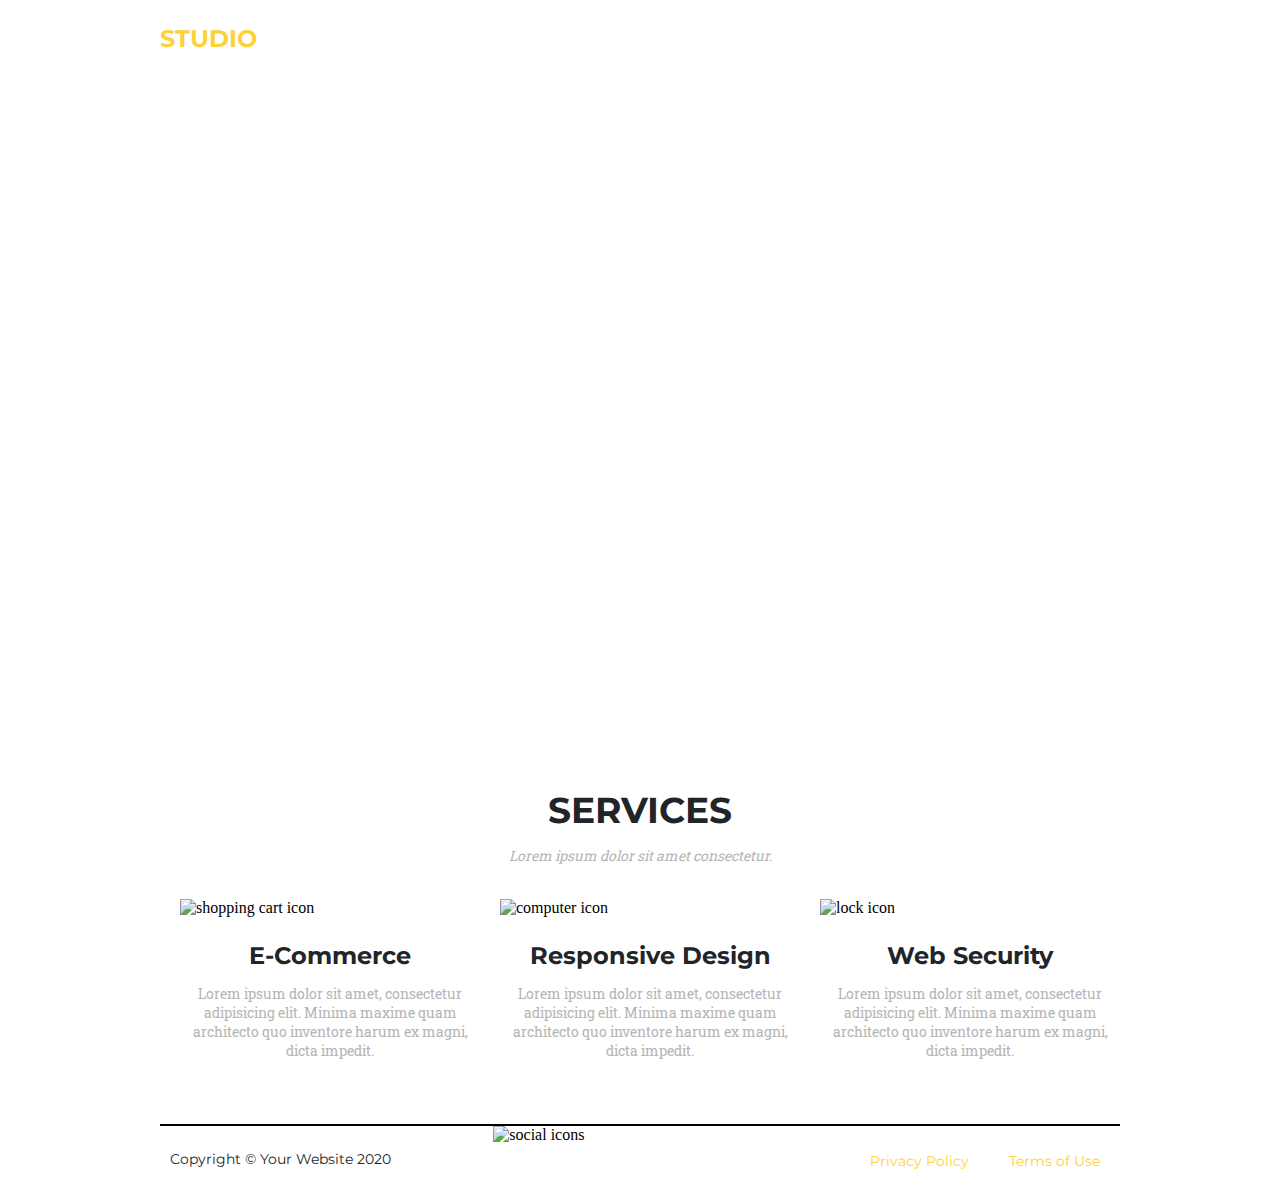
==== index.html @ a6a15fe9 "created index and team pages" ====
<!doctype html>
<html lang="en">
<head>
<meta charset="UTF-8">
<title>Studio</title>

	
	<link rel="preconnect" href="https://fonts.googleapis.com">
	<link rel="preconnect" href="https://fonts.gstatic.com" crossorigin>
	<link href="https://fonts.googleapis.com/css2?family=Montserrat:wght@300;700&family=Roboto+Slab:wght@400;700&display=swap" rel="stylesheet">
	
	<link rel="stylesheet" href="css/style.css">	
</head>

<body>
	<header class="masthead">
		<nav>
			<h1>Studio</h1>
			
			<ul>
				<li><a href="index.html">Services</a></li>
				<li><a href="#">Portfolio</a></li>
				<li><a href="#">About</a></li>
				<li><a href="team.html">Team</a></li>
				<li><a href="#">Contact</a></li>
			</ul>
		</nav>
		
		<div>
			<p><em>Welcome To Our Studio!</em></p>
		IT'S NICE TO MEET YOU
		
		</div>

		
	</header>	
		
	<section>
		<h2>Services</h2>
		<p class="h2-sub"><em>Lorem ipsum dolor sit amet consectetur.</em></p>
		
        <div class="three-column">
		  <img src="https://fit-front-end-course.s3.amazonaws.com/shop-icon.png" alt="shopping cart icon" class="icons">	
          <h3>E-Commerce</h3>
          <p>Lorem ipsum dolor sit amet, consectetur adipisicing elit. Minima maxime quam architecto quo inventore harum ex magni, dicta impedit.</p>
		</div>
		
		<div class="three-column">
			<img src="https://fit-front-end-course.s3.amazonaws.com/responsive-icon.png" alt="computer icon" class="icons">
			<h3>Responsive Design</h3>
			<p>Lorem ipsum dolor sit amet, consectetur adipisicing elit. Minima maxime quam architecto quo inventore harum ex magni, dicta impedit.</p>
		</div>
	
		<div class="three-column">
			<img src="https://fit-front-end-course.s3.amazonaws.com/security-icon.png" alt="lock icon" class="icons">
			<h3>Web Security</h3>
			<p>Lorem ipsum dolor sit amet, consectetur adipisicing elit. Minima maxime quam architecto quo inventore harum ex magni, dicta impedit.</p>
		</div>
	</section>
	
	<footer>
		<div id="copyright">
		<p>Copyright © Your Website 2020</p>
		</div>
		<div id="footer-social">
		<img src="https://fit-front-end-course.s3.amazonaws.com/social-icons.png" alt="social icons" class="icons">
		</div>
		<div id="footer-nav">
			<ul>
				<li><a href="#">Privacy Policy</a></li>
				<li><a href="#">Terms of Use</a></li>
			</ul>
		</div>
		
	</footer>
	
	
	
	
</body>
</html>
---- css/style.css ----
@charset "UTF-8";
/* CSS Document */

body {
	/*margin:0 auto;
	max-width: 960px;*/
}

.masthead {
 	min-height: 700px;
	background-image:url(https://fit-front-end-course.s3.amazonaws.com/header-bg.jpg);
	background-size:cover;
    background-position:center;
    background-attachment:fixed;
}

header nav {
	display:flex;
	margin:0 auto;
	max-width: 960px;
}

header nav a {
	font-family: 'montserrat';
	font-weight: 300px;
	font-size: 16px;
	text-transform: uppercase;
	text-decoration: none;
	color: #FFFFFF;
}

header nav ul {
  display:flex;
  justify-content:flex-end;
  list-style-type:none;
	margin-left:auto;
  /*width: 100%;*/
}

li {
	padding:10px 20px;
}

.masthead div {
	padding-top: 200px;
	font-family: 'montserrat';
	font-weight: 700;
	font-size: 60px;
	text-align: center;
	color: #FFFFFF;
}

.masthead div p {
	font-size: 30px;
	margin-bottom: 0;
	color: #FFFFFF;
}

p {
	font-family: 'roboto slab';
	font-weight: 400;
	font-size: 14px;
	text-align: center;
	color:#B5B5B5;
}

footer {
	display:flex;
	margin:0 auto;
	justify-content:space-between;
	max-width: 960px;
	height:60px;
	border-top: 2px solid black;
	padding-bottom: 10px;
}

#copyright {
	width:320px;
	padding: 10px;
}

#copyright p {
	font-family: 'montserrat';
	font-size:14px;
	text-align: left;
	color: #212529;
}

#footer-social {
	width: 320px;
}

#footer-nav {
	width:320px;
}

#footer-nav a {
	font-family: 'montserrat';
	font-size:14px;
	text-decoration: none;
	color: #fed136;
}

#footer-nav ul {
  display:flex;
	justify-content:flex-end;
  list-style-type:none;
}

h1{
	font-family: 'montserrat';
	font-size: 24px;
	font-weight: 700;
	text-transform:uppercase;
	color: #FED136;
}

h2{
	display: block;
	width: 100%;
	font-family: 'Montserrat';
	font-weight: 700;
	text-transform: uppercase;
	font-size: 36px;
	text-align: center;
	color:#212529;
	margin-bottom:0;
}

h3{
	font-family: 'Montserrat';
	font-weight: 700;
	font-size: 24px;
	text-align:center;
	color:#212529;
	margin-bottom: 5px;
}

section{
	display: flex;
	flex-wrap:wrap;
	max-width:960px;
	margin:50px auto;
}

.h2-sub {
	display: block;
	width: 100%;
}

.three-column {
	width: 300px;
	padding-left: 20px;
	margin-top: 20px;
}

.icons {
	display: block;
	margin:0 auto;
}
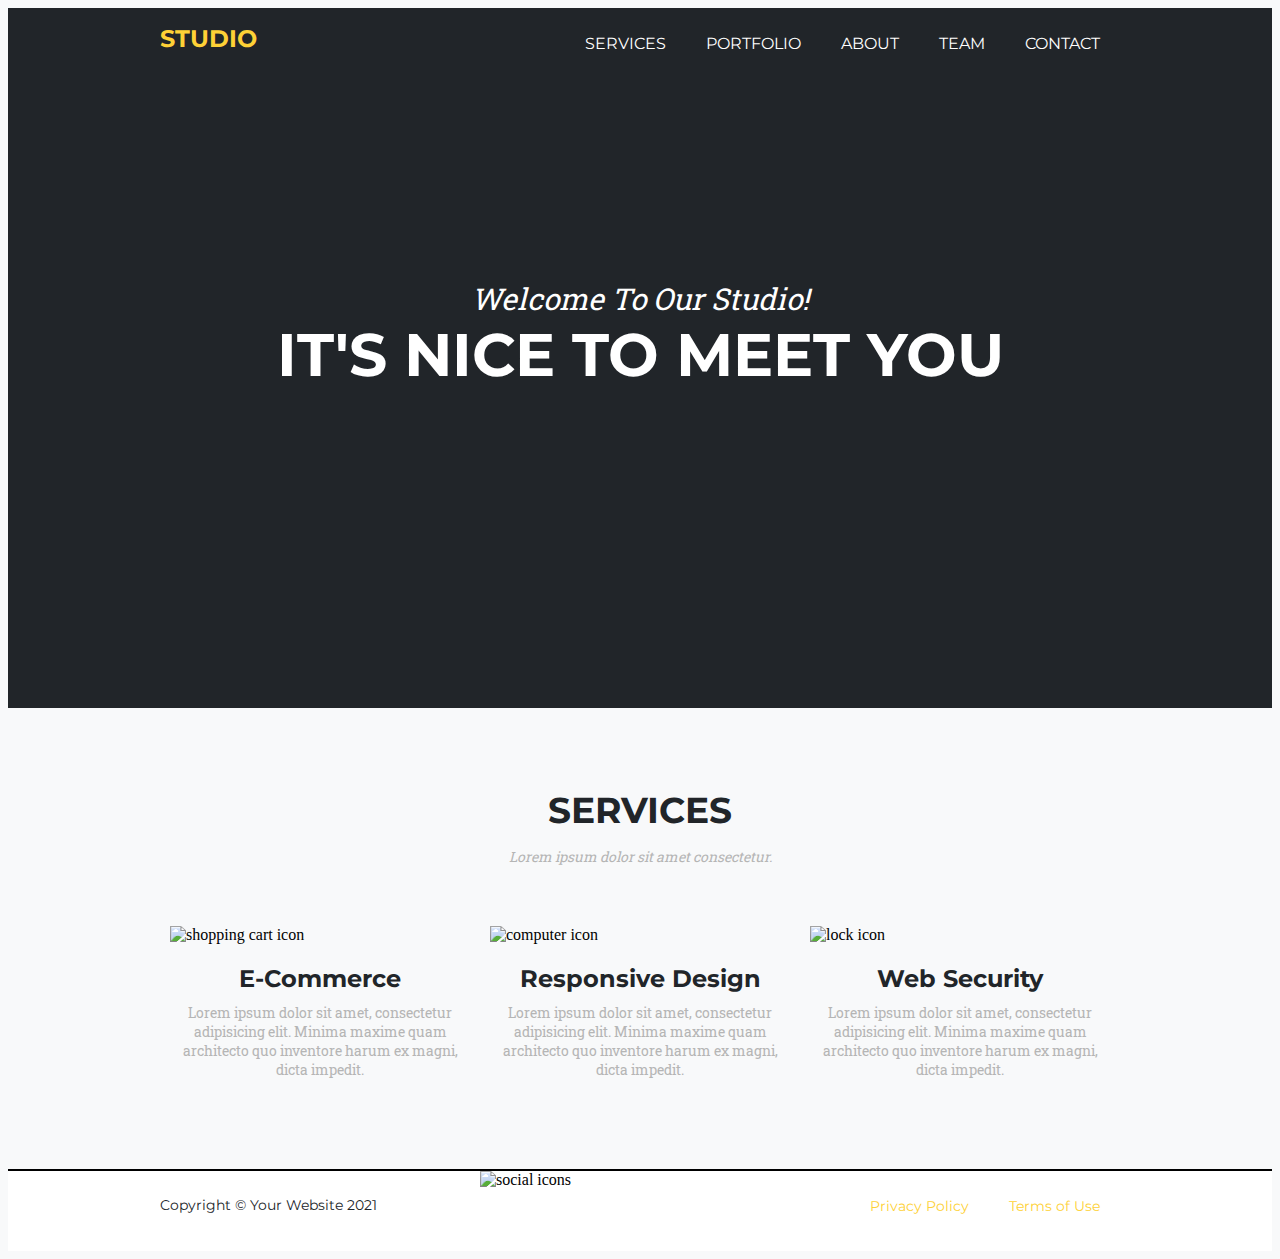
==== commit 7d54acbd: "updates to existing files, added portfolio page" ====
--- a/index.html
+++ b/index.html
@@ -60,7 +60,7 @@
 	
 	<footer>
 		<div id="copyright">
-		<p>Copyright © Your Website 2020</p>
+		<p>Copyright © Your Website 2021</p>
 		</div>
 		<div id="footer-social">
 		<img src="https://fit-front-end-course.s3.amazonaws.com/social-icons.png" alt="social icons" class="icons">
--- a/css/style.css
+++ b/css/style.css
@@ -4,6 +4,12 @@
 body {
 	/*margin:0 auto;
 	max-width: 960px;*/
+	background-color: #f8f9fa;
+}
+
+header {
+	height: 70px;
+	background-color: #212529;
 }
 
 .masthead {
@@ -62,21 +68,24 @@
 	font-size: 14px;
 	text-align: center;
 	color:#B5B5B5;
+	margin: 0;
 }
 
 footer {
 	display:flex;
 	margin:0 auto;
 	justify-content:space-between;
-	max-width: 960px;
-	height:60px;
+	/*max-width: 960px;*/
+	/*height:60px;*/
 	border-top: 2px solid black;
 	padding-bottom: 10px;
+	background-color: #FFFFFF;
 }
 
 #copyright {
 	width:320px;
-	padding: 10px;
+	padding-top:25px;
+	margin-left:auto;
 }
 
 #copyright p {
@@ -92,6 +101,7 @@
 
 #footer-nav {
 	width:320px;
+	margin-right:auto;
 }
 
 #footer-nav a {
@@ -124,16 +134,17 @@
 	font-size: 36px;
 	text-align: center;
 	color:#212529;
-	margin-bottom:0;
-}
-
-h3{
+	margin-bottom:15px;
+}
+
+h3 {
 	font-family: 'Montserrat';
 	font-weight: 700;
 	font-size: 24px;
 	text-align:center;
 	color:#212529;
-	margin-bottom: 5px;
+	margin-bottom: 10px;
+	margin-top: 10px;
 }
 
 section{
@@ -146,15 +157,45 @@
 .h2-sub {
 	display: block;
 	width: 100%;
+	margin-bottom:50px;
 }
 
 .three-column {
 	width: 300px;
-	padding-left: 20px;
-	margin-top: 20px;
+	padding: 10px;
+	/*margin-top: 50px;*/
+	margin-bottom: 30px;
 }
 
 .icons {
 	display: block;
-	margin:0 auto;
-}
+	margin:0 auto 20px;
+}
+
+.team-photos {
+	border-radius: 50%;
+	max-width:200px;
+	display: block;
+	margin:0 auto 20px;
+	border: 8px solid #CCCCCC;
+}
+
+#team-para {
+	max-width:600px;
+	margin:0 auto 50px;
+}
+
+.portfolio {
+	background-color: #FFFFFF;
+	margin: 10px 10px 10px 10px;
+	padding-bottom:25px;
+}
+
+.portfolio h3 {
+	margin:15px 0 5px;
+}
+
+.portfolio-images {
+	max-width: 300px;
+}
+
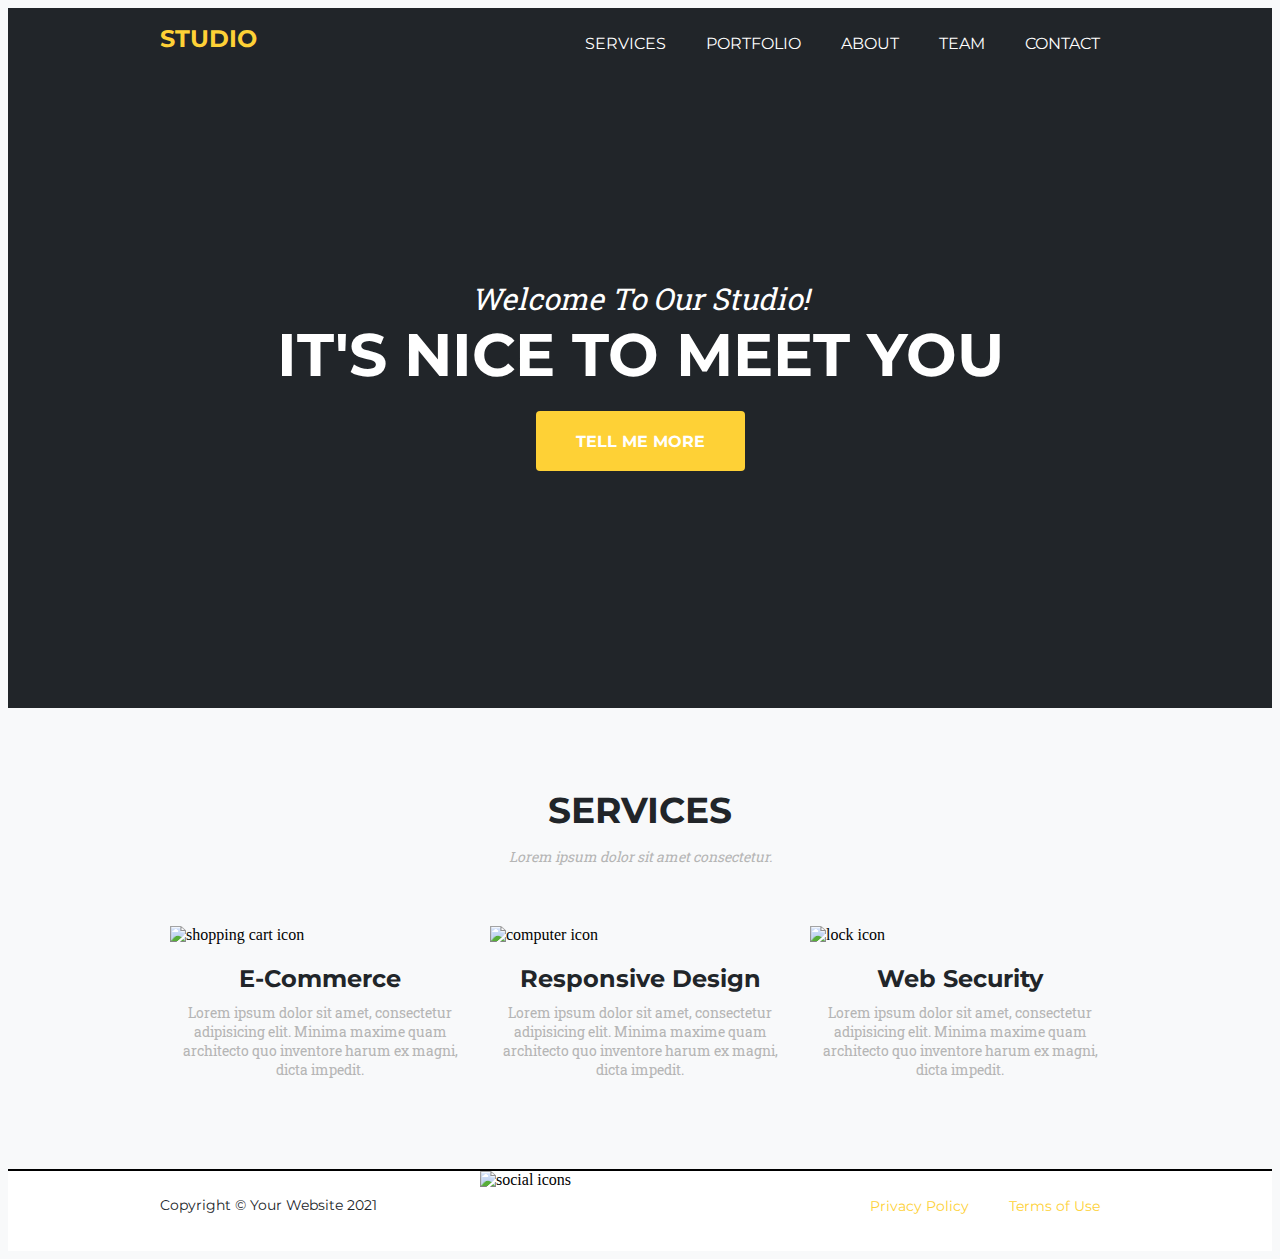
==== commit 6d05993f: "finalize index and team pages, updates to portfolio page, added contact page" ====
--- a/index.html
+++ b/index.html
@@ -29,6 +29,7 @@
 		<div>
 			<p><em>Welcome To Our Studio!</em></p>
 		IT'S NICE TO MEET YOU
+			<button type="button">TELL ME MORE</button>
 		
 		</div>
 
--- a/css/style.css
+++ b/css/style.css
@@ -172,6 +172,20 @@
 	margin:0 auto 20px;
 }
 
+button {
+	display:block;
+	margin:20px auto;
+	border-radius:.25rem;
+	font-family: 'montserrat';
+	font-weight: 700;
+	font-size: 16px;
+	height: 60px;
+	padding: 10px 40px 10px 40px;
+	color: #FFFFFF;
+	background-color: #fed136;
+	border:none;
+}
+
 .team-photos {
 	border-radius: 50%;
 	max-width:200px;
@@ -187,15 +201,36 @@
 
 .portfolio {
 	background-color: #FFFFFF;
-	margin: 10px 10px 10px 10px;
-	padding-bottom:25px;
-}
-
-.portfolio h3 {
-	margin:15px 0 5px;
+	padding:10px 0 25px 0;
+	margin-top:0;
 }
 
 .portfolio-images {
 	max-width: 300px;
 }
 
+.image-container {
+	height:225px;
+}
+
+
+
+#modal {
+  position:fixed;
+  width:40%;
+  padding:20px;
+  top:400px;
+  left:0;
+  right:0;
+  margin:0 auto;
+  border-radius:20px;
+  background-color:white;
+  box-shadow:3px 3px 12px gray;
+  text-align:center;
+}
+.modal {
+  display:none;
+}
+.modal_on {
+  display:block;
+}
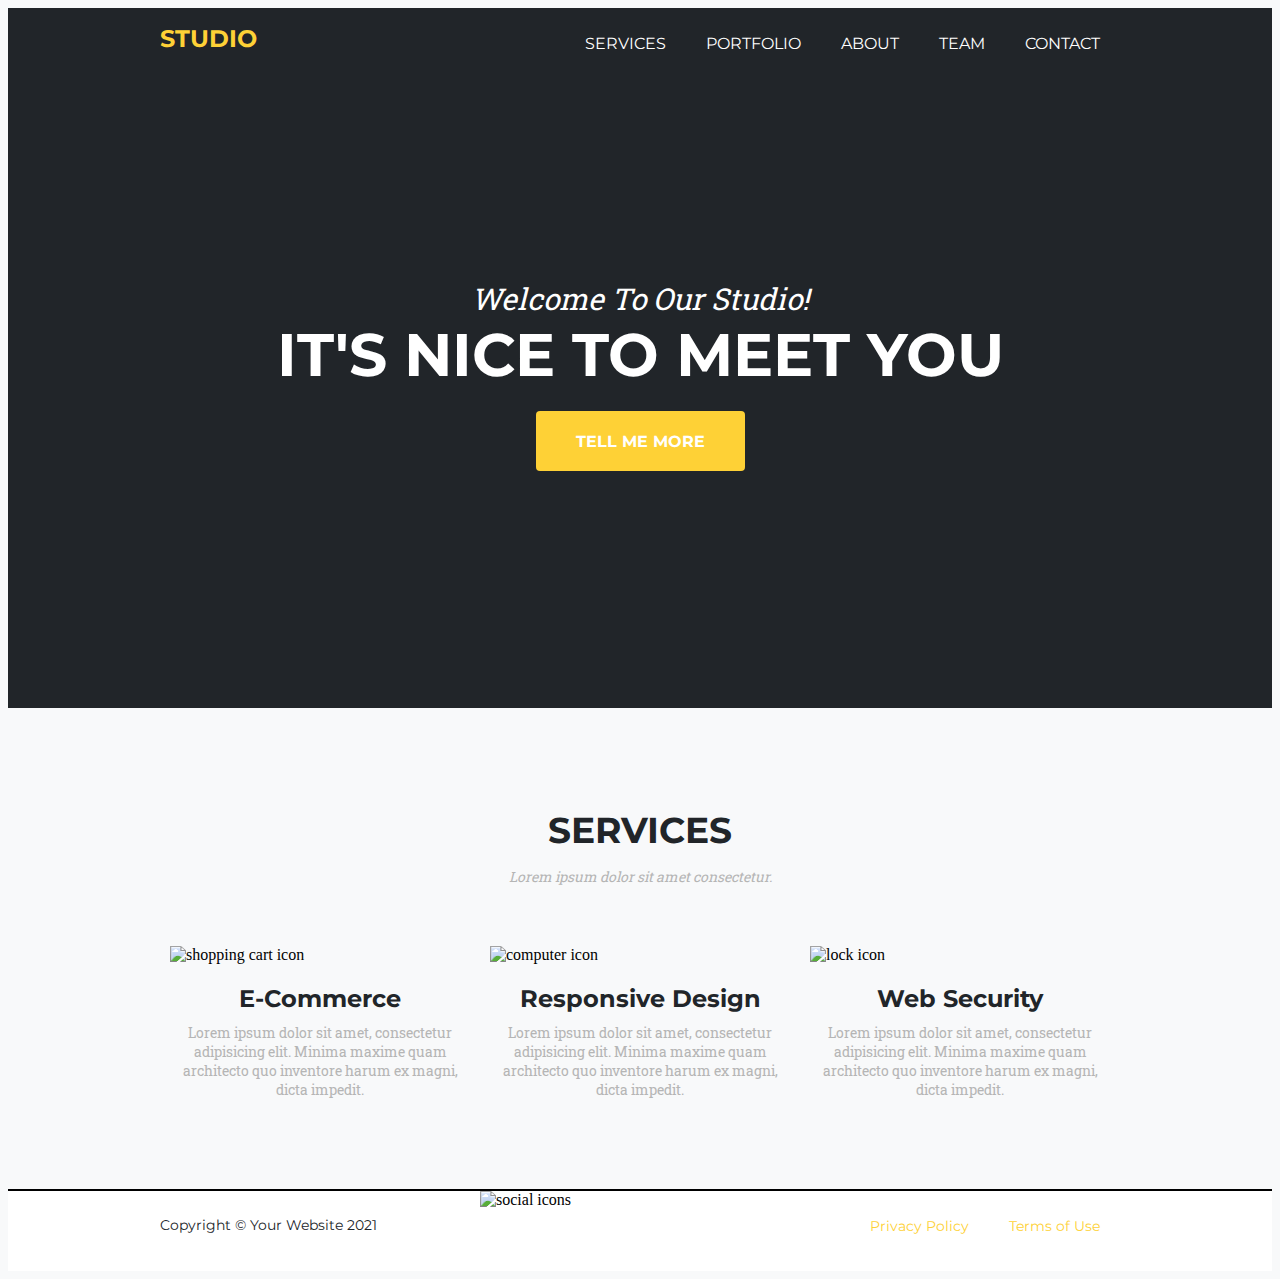
==== commit 1b7bc4de: "updates to contact page, almost complete" ====
--- a/index.html
+++ b/index.html
@@ -22,7 +22,7 @@
 				<li><a href="#">Portfolio</a></li>
 				<li><a href="#">About</a></li>
 				<li><a href="team.html">Team</a></li>
-				<li><a href="#">Contact</a></li>
+				<li><a href="contact.html">Contact</a></li>
 			</ul>
 		</nav>
 		
--- a/css/style.css
+++ b/css/style.css
@@ -17,7 +17,6 @@
 	background-image:url(https://fit-front-end-course.s3.amazonaws.com/header-bg.jpg);
 	background-size:cover;
     background-position:center;
-    background-attachment:fixed;
 }
 
 header nav {
@@ -134,7 +133,9 @@
 	font-size: 36px;
 	text-align: center;
 	color:#212529;
-	margin-bottom:15px;
+	margin:0;
+	padding-top: 50px;
+	padding-bottom:15px;
 }
 
 h3 {
@@ -234,3 +235,47 @@
 .modal_on {
   display:block;
 }
+
+
+main {
+	min-height:700px;
+	background-color: #BDBDBD;
+	background-image:url(https://fit-front-end-course.s3.amazonaws.com/map-image.png)
+}
+
+form {
+	display:flex;
+	width:960px;
+	margin:0 auto;
+}
+
+.left {
+	max-width:460px;
+}
+
+.right {
+	max-width:460px;
+}
+
+input {
+	font-family: 'montserrat';
+	font-weight: 700;
+	color: #cccccc;
+	border:1px solid #cccccc;
+	border-radius:.25rem;
+	/*display:block;*/
+}
+
+.left-form {
+	padding:10px 253px 10px 20px;
+	height: 40px;
+	margin:5px;
+}
+
+.right-form {
+	padding:10px 253px 10px 20px;
+	height: 100px;
+	margin:5px;
+}
+
+
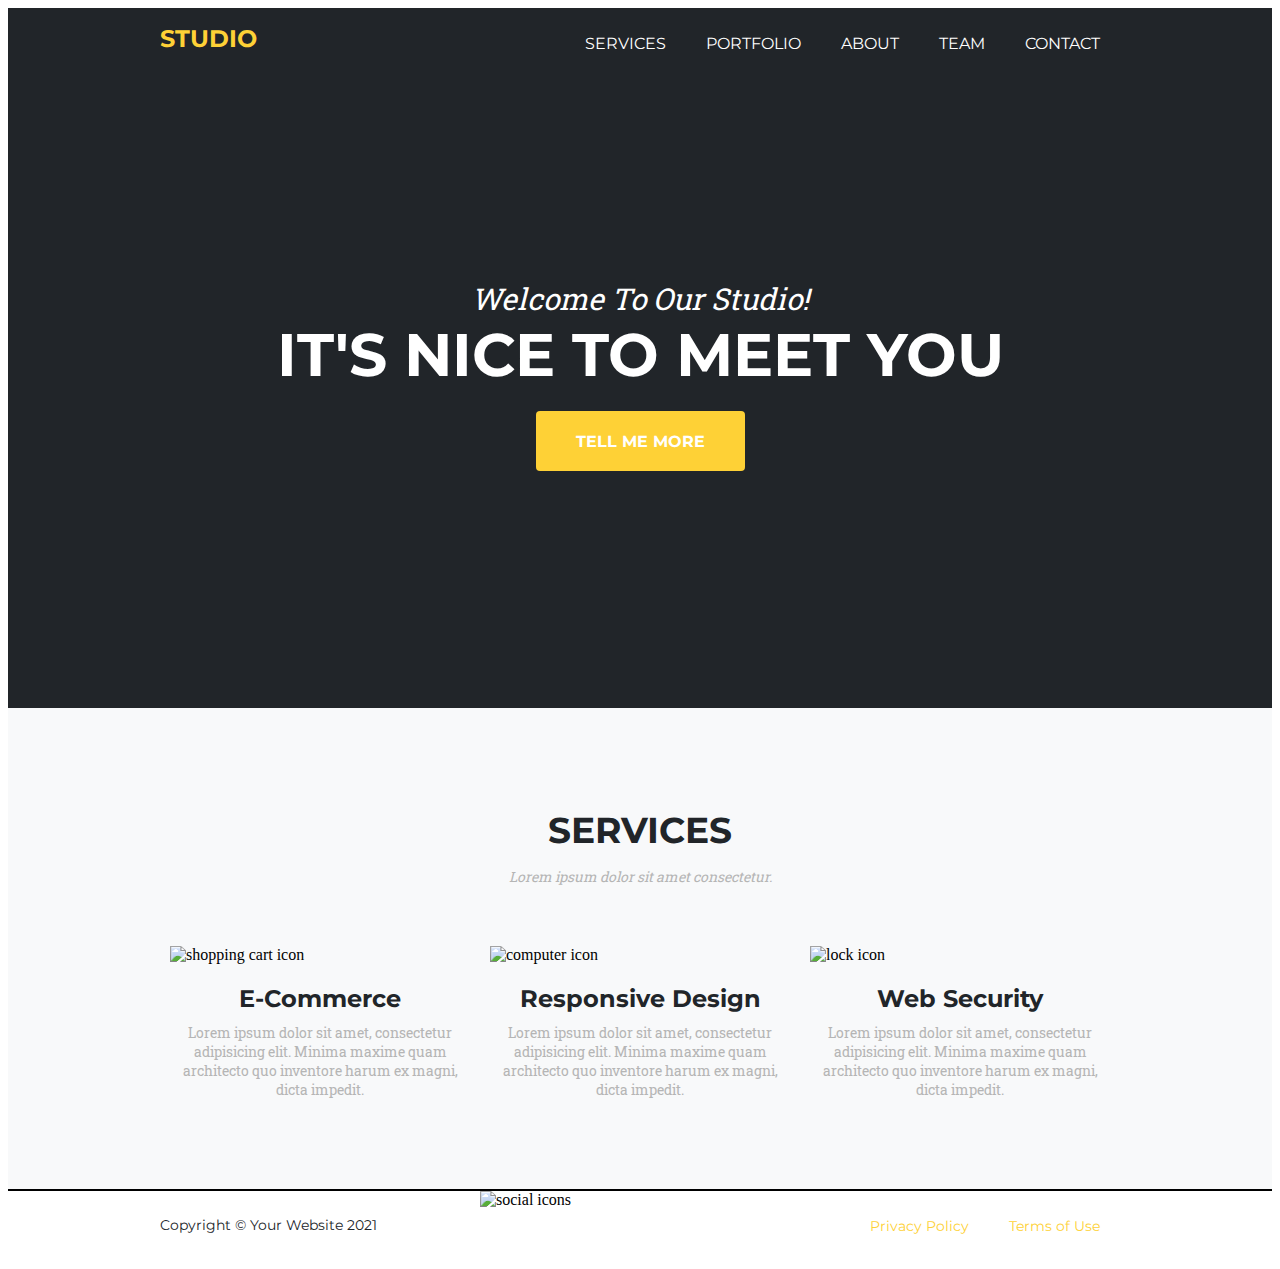
==== commit 164fa07d: "completed contact page and final details in header nav" ====
--- a/index.html
+++ b/index.html
@@ -19,7 +19,7 @@
 			
 			<ul>
 				<li><a href="index.html">Services</a></li>
-				<li><a href="#">Portfolio</a></li>
+				<li><a href="portfolio.html">Portfolio</a></li>
 				<li><a href="#">About</a></li>
 				<li><a href="team.html">Team</a></li>
 				<li><a href="contact.html">Contact</a></li>
--- a/css/style.css
+++ b/css/style.css
@@ -1,5 +1,9 @@
 @charset "UTF-8";
 /* CSS Document */
+
+html {
+	background-color:#FFFFFF;
+}
 
 body {
 	/*margin:0 auto;
@@ -32,6 +36,10 @@
 	text-transform: uppercase;
 	text-decoration: none;
 	color: #FFFFFF;
+}
+
+header nav a:hover {
+	color: #fed136;
 }
 
 header nav ul {
@@ -75,7 +83,7 @@
 	margin:0 auto;
 	justify-content:space-between;
 	/*max-width: 960px;*/
-	/*height:60px;*/
+	height:60px;
 	border-top: 2px solid black;
 	padding-bottom: 10px;
 	background-color: #FFFFFF;
@@ -187,6 +195,10 @@
 	border:none;
 }
 
+button:hover {
+	background-color: #E2BB35;
+}
+
 .team-photos {
 	border-radius: 50%;
 	max-width:200px;
@@ -208,13 +220,30 @@
 
 .portfolio-images {
 	max-width: 300px;
+	/*position:relative;
+	z-index:0;*/
+}
+
+.portfolio-images:hover {
+	opacity: 10%;	
 }
 
 .image-container {
 	height:225px;
-}
-
-
+	margin: 0 auto;
+}
+
+.image-hover {
+	/*position: absolute;
+	z-index:5;*/
+	background-color: #fed136;
+	height:225px;
+}
+
+.material-icons {
+	color: #FFFFFF;
+	text-align: center;
+}
 
 #modal {
   position:fixed;
@@ -239,22 +268,28 @@
 
 main {
 	min-height:700px;
-	background-color: #BDBDBD;
+	background-color: #212529;
 	background-image:url(https://fit-front-end-course.s3.amazonaws.com/map-image.png)
 }
 
+main h2 {
+	color: #FFFFFF;
+	padding-top:100px;
+}
+
 form {
-	display:flex;
+	display: flex;
 	width:960px;
 	margin:0 auto;
+	padding-bottom: 20px;
 }
 
 .left {
-	max-width:460px;
+	max-width:470px;
 }
 
 .right {
-	max-width:460px;
+	max-width:470px;
 }
 
 input {
@@ -267,15 +302,15 @@
 }
 
 .left-form {
-	padding:10px 253px 10px 20px;
+	padding:10px 283px 10px 20px;
 	height: 40px;
-	margin:5px;
+	margin:10px;
 }
 
 .right-form {
-	padding:10px 253px 10px 20px;
-	height: 100px;
-	margin:5px;
-}
-
-
+	padding:10px 283px 174px 20px;
+	height: 40px;
+	margin:10px 0 10px 25px;
+}
+
+
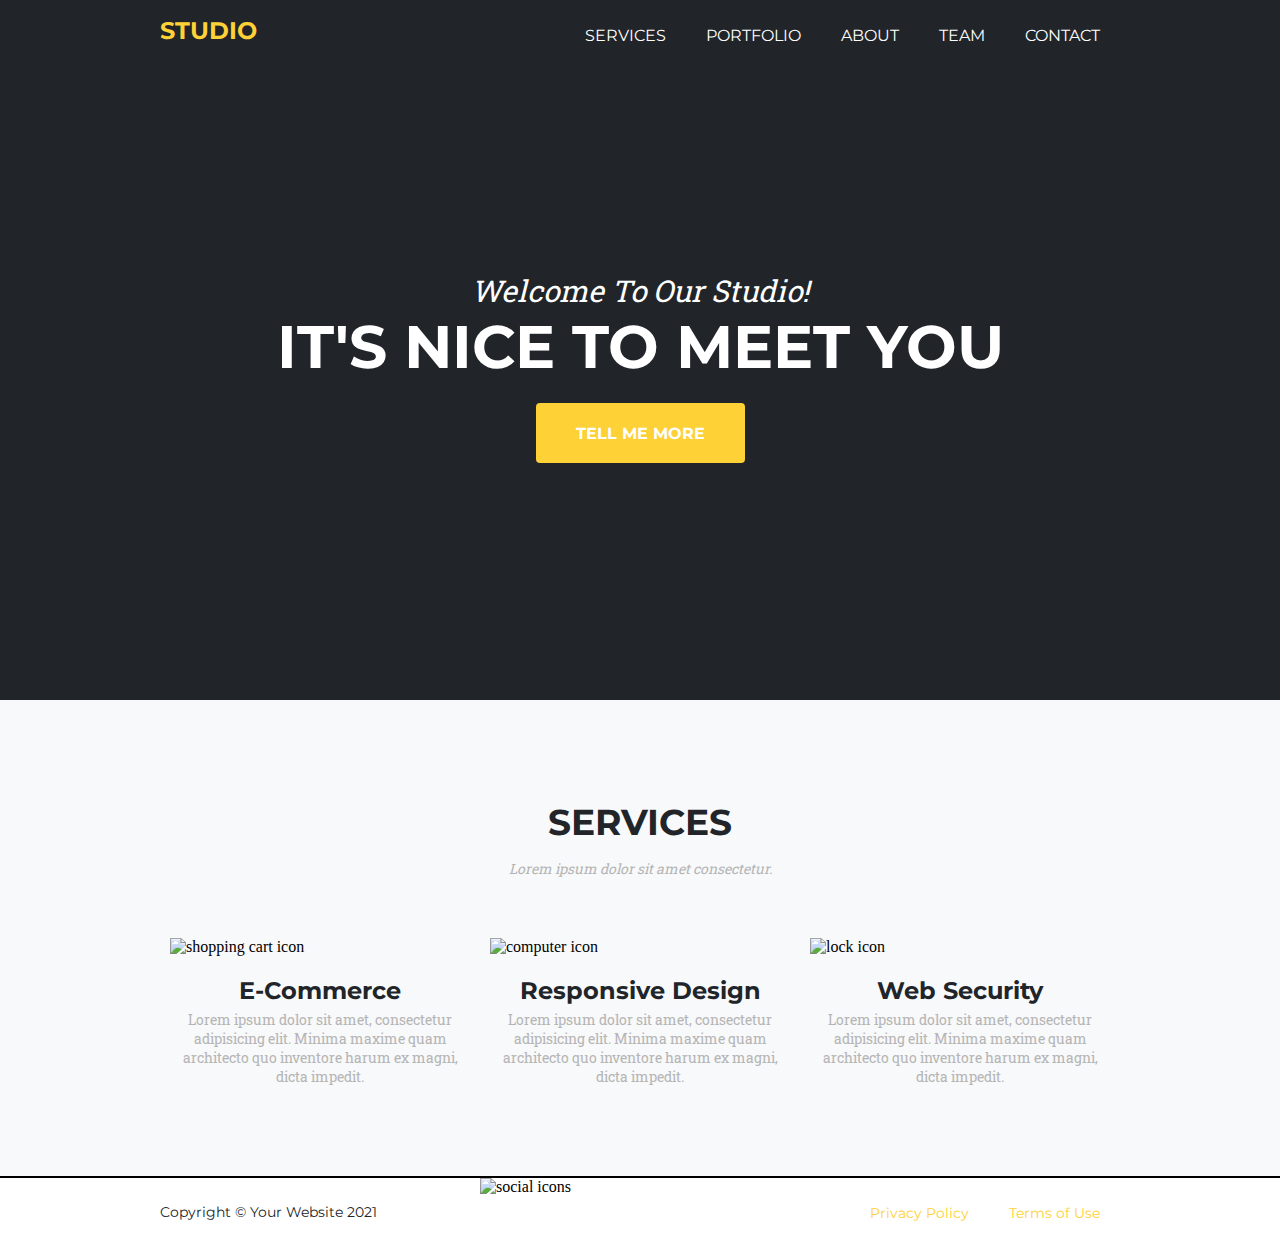
==== commit 63127d1f: "project completed" ====
--- a/index.html
+++ b/index.html
@@ -3,7 +3,8 @@
 <head>
 <meta charset="UTF-8">
 <title>Studio</title>
-
+	<link href="https://fonts.googleapis.com/icon?family=Material+Icons"
+      rel="stylesheet">
 	
 	<link rel="preconnect" href="https://fonts.googleapis.com">
 	<link rel="preconnect" href="https://fonts.gstatic.com" crossorigin>
@@ -13,26 +14,32 @@
 </head>
 
 <body>
+	
+	
 	<header class="masthead">
 		<nav>
-			<h1>Studio</h1>
+			<div id="h1"><h1>Studio</h1></div>
 			
 			<ul>
 				<li><a href="index.html">Services</a></li>
 				<li><a href="portfolio.html">Portfolio</a></li>
-				<li><a href="#">About</a></li>
+				<li><a href="about.html">About</a></li>
 				<li><a href="team.html">Team</a></li>
 				<li><a href="contact.html">Contact</a></li>
 			</ul>
+			
+			<a href="" id="ham-menu"><img src="https://fit-front-end-course.s3.amazonaws.com/ham-menu.png" class="ham-menu" alt="hamburger menu"></a>
 		</nav>
 		
-		<div>
+		
+		
+		<div id="welcome">
 			<p><em>Welcome To Our Studio!</em></p>
 		IT'S NICE TO MEET YOU
 			<button type="button">TELL ME MORE</button>
 		
 		</div>
-
+		
 		
 	</header>	
 		
--- a/css/style.css
+++ b/css/style.css
@@ -6,14 +6,25 @@
 }
 
 body {
-	/*margin:0 auto;
-	max-width: 960px;*/
 	background-color: #f8f9fa;
+	margin:0;
+}
+
+#h1 {
+	padding-top:0;
 }
 
 header {
 	height: 70px;
 	background-color: #212529;
+}
+
+#ham-menu {
+	display:none;
+}
+
+.ham-menu {
+	height:50px;
 }
 
 .masthead {
@@ -46,8 +57,7 @@
   display:flex;
   justify-content:flex-end;
   list-style-type:none;
-	margin-left:auto;
-  /*width: 100%;*/
+  margin-left:auto;
 }
 
 li {
@@ -120,7 +130,7 @@
 
 #footer-nav ul {
   display:flex;
-	justify-content:flex-end;
+  justify-content:flex-end;
   list-style-type:none;
 }
 
@@ -152,7 +162,8 @@
 	font-size: 24px;
 	text-align:center;
 	color:#212529;
-	margin-bottom: 10px;
+	margin-bottom:0;
+	padding-bottom: 5px;
 	margin-top: 10px;
 }
 
@@ -208,7 +219,7 @@
 }
 
 #team-para {
-	max-width:600px;
+	width:60%;
 	margin:0 auto 50px;
 }
 
@@ -219,37 +230,68 @@
 }
 
 .portfolio-images {
-	max-width: 300px;
-	/*position:relative;
-	z-index:0;*/
-}
-
-.portfolio-images:hover {
-	opacity: 10%;	
+  display: block;
+  width: 300px;
+  height: auto;
 }
 
 .image-container {
-	height:225px;
-	margin: 0 auto;
-}
-
-.image-hover {
-	/*position: absolute;
-	z-index:5;*/
-	background-color: #fed136;
-	height:225px;
-}
-
-.material-icons {
-	color: #FFFFFF;
-	text-align: center;
-}
-
-#modal {
-  position:fixed;
-  width:40%;
+  position: relative;
+  width: 100%;
+}
+
+
+
+/*hover-overlay*/
+
+.overlay {
+  position: absolute;
+  top: 0;
+  bottom: 0;
+  left: 0;
+  right: 0;
+  height: 100%;
+  width: 100%;
+  opacity: 0;
+  transition: .5s ease;
+  background-color: #fed136;
+}
+
+.image-container:hover .overlay {
+  opacity: 0.9;
+}
+
+.overlay-text {
+  color: #FFFFFF;
+  font-size: 100px;
+  text-align:center;
+  font-family: 'montserrat';
+  font-weight:700;
+  position: absolute;
+  top: 20%;
+  bottom: 0;
+  left: 0;
+  right: 0;
+  height: 100%;
+  width: 100%;
+  opacity: 0;
+  transition: .5s ease;
+}
+
+.image-container:hover .overlay-text {
+  opacity: 1;
+}
+
+/* end hover overlay*/
+
+
+/*modal*/
+
+.modal {
+  position:absolute;
+  width:60%;
   padding:20px;
-  top:400px;
+  top:200px;
   left:0;
   right:0;
   margin:0 auto;
@@ -257,13 +299,87 @@
   background-color:white;
   box-shadow:3px 3px 12px gray;
   text-align:center;
-}
-.modal {
+	
   display:none;
 }
 .modal_on {
   display:block;
 }
+
+.modal-images {
+	max-height: 600px;
+	padding: 20px 0 20px 0;
+}
+
+/* end modal */
+
+/* about page*/
+
+.timeline {
+	list-style:none;
+	max-width: 960px;
+	height:1160px;
+	padding:0;
+	margin:0 auto;
+}
+
+.timeline li {
+	padding-top:0;
+	padding-bottom:103px;
+	display: flex;
+}
+
+.vertical-line {
+	position:absolute;
+	left: 50%;
+	transform:translate(-50%);
+	width: 2px;
+	background-color:#CCCCCC;
+	height: 1000px;
+	
+}
+
+.timeline-text-left {
+	width:35%;
+	padding-right:20px;
+}
+
+.timeline-text-right {
+	width:35%;
+	padding-left:20px;
+	margin-left:auto;
+}
+
+.right-align {
+	text-align: right;
+}
+
+.left-align {
+	text-align: left;
+}
+
+.right-align h3 {
+	margin-top:0;
+}
+
+.timeline-image {
+	position:absolute;
+	left: 50%;
+	transform:translate(-50%);
+	max-width: 150px;
+	z-index: 100;
+}
+
+.timeline-image-style {
+	height:135px;
+	width:134px;
+	border-radius:100%;
+	border: 8px solid #CCCCCC;
+}
+
+/* end about page */
+
+/* contact page*/
 
 
 main {
@@ -279,17 +395,19 @@
 
 form {
 	display: flex;
-	width:960px;
+	max-width:960px;
 	margin:0 auto;
 	padding-bottom: 20px;
 }
 
 .left {
-	max-width:470px;
+	display:block;
+	width:50%;
 }
 
 .right {
-	max-width:470px;
+	display:block;
+	width:50%;
 }
 
 input {
@@ -310,7 +428,155 @@
 .right-form {
 	padding:10px 283px 174px 20px;
 	height: 40px;
-	margin:10px 0 10px 25px;
-}
-
-
+	margin:10px;
+}
+
+
+
+
+/*responsive*/
+
+@media screen and (max-width: 768px) {
+	
+	header {
+		/*display: flex;*/
+	}
+	
+	header nav {
+		display: flex;
+		margin:0;
+		padding-left:10%;
+		height:70px;
+	}
+	
+	#h1 {
+	padding-top:0;
+	display:flex;
+}
+	
+	#ham-menu {
+		display: flex;
+		top: 50%;
+		padding:10px 10% 10px 10px;
+		margin-left:auto;
+		height:70px;
+		width:70px;
+	}
+	
+	header nav ul {
+		display: none;
+	}
+	
+	#welcome {
+		display: block;
+	}
+	
+	/* footer */
+	
+	footer {
+		flex-direction:column;
+	}
+	
+	#copyright {
+		margin:0 auto;
+		justify-content: center;
+	}
+	
+	#copyright p {
+		text-align:center;
+	}
+	
+	#footer-social {
+		margin:0 auto;
+		height: 40px;
+	}
+	
+	#footer-nav {
+		margin:0 auto;
+	}
+	
+	#footer-nav ul {
+		justify-content:center;
+		padding:0;
+	}
+	
+	
+	.three-column {
+		flex-direction:column;
+		justify-content:center;
+		margin:0 auto;
+	}
+
+	/* about page */
+	.timeline {
+		list-style:none;
+		max-width: 960px;
+		height:1300px;
+		padding:0;
+		margin:0 auto;
+	}
+	
+	
+	.vertical-line {
+		position:absolute;
+		left: 15%;
+		transform:translate(-50%);
+		width: 2px;
+		background-color:#CCCCCC;
+		height: 1100px;
+
+	}
+	
+	.timeline-text-left {
+		width:60%;
+		margin-left: 25%;
+		padding:0;
+	}
+	
+	.timeline-text-right {
+		width:60%;
+		margin-left:25%;
+		padding:0;
+	}
+
+	.right-align {
+		text-align: left;
+	}
+	
+	.timeline-image {
+		position:absolute;
+		left: 15%;
+		max-width: 76px;
+		z-index: 100;
+	}
+
+	.timeline-image-style {
+		height:60px;
+		width:60px;
+		border-radius:100%;
+		border: 8px solid #CCCCCC;
+	}
+	
+	
+	/* contact page */
+	main {
+		min-height: 900px;
+	}
+	
+	form {
+		flex-direction:column;
+		justify-content: center;
+	}
+	
+	.left {
+		margin:0 auto;
+		width:460px;
+	}
+	
+	.right {
+		margin:0 auto;
+		width:460px;
+	}
+
+}
+
